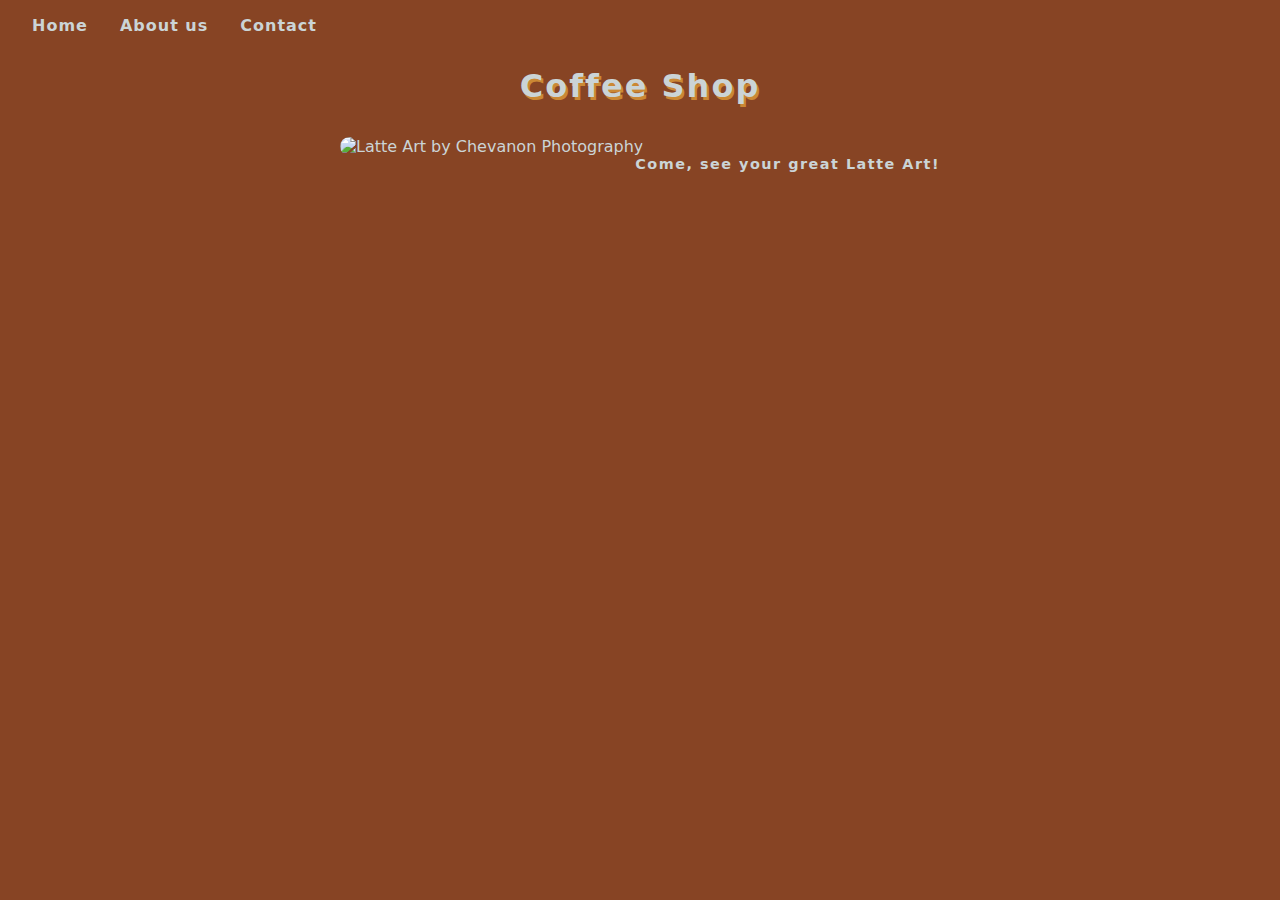
==== index.html @ b58bfa65 "s" ====
<!DOCTYPE html>
<html lang="en">

<head>
  <meta charset="UTF-8" />
  <meta name="viewport" content="width=device-width, initial-scale=1.0" />
  <link rel="stylesheet" href="style.css">
  <title>Coffee Shop</title>
</head>

<body>

  <header>
    <nav>
      <ul>
        <li><a href="./">Home</a></li>
        <li><a href="about.html">About us</a></li>
        <li><a href="contact.html">Contact</a></li>
      </ul>
    </nav>
    <h1 class="title">Coffee Shop</h1>
  </header>

  <main>
    <figure class="featured-img">
      <img src="https://images.pexels.com/photos/302899/pexels-photo-302899.jpeg?auto=compress&cs=tinysrgb&w=600"
        alt="Latte Art by Chevanon Photography" width="100%" />
      <figcaption>Come, see your great Latte Art!</figcaption>
    </figure>
  </main>

</body>

</html>
---- style.css ----
* {
  margin: 0;
  padding: 0;
  box-sizing: border-box;
}

body {
  background-color: #874424;
  color: #cbd4d6;
  font-family: system-ui, -apple-system, BlinkMacSystemFont, 'Segoe UI', Roboto, Oxygen, Ubuntu, Cantarell, 'Open Sans',
    'Helvetica Neue', sans-serif;
}

a {
  color: inherit;
  text-decoration: none;
  font-weight: 700;
  letter-spacing: 1px;
}

a:hover {
  color: white;
  text-shadow: 0px 0px 5px #cbd4d6;
}

nav ul {
  display: flex;
  gap: 2rem;
  margin: 1rem 2rem;
  list-style: none;
}
/* 
nav ul li {
  float: left;
  margin-right: 2rem;
}

nav ul::after {
  content: '';
  clear: both;
  display: table;
} */

h1 {
  text-align: center;
  margin: 2rem;
  letter-spacing: 2px;
  text-shadow: 2px 3px 0px #cb8834;
}

main {
  max-width: 1024px;
  margin: 0 auto;
}

.featured-img {
  max-width: 600px;
  margin: 2rem auto;
}

.featured-img img {
  border-radius: 17px;
}

.featured-img figcaption {
  font-size: 0.9rem;
  font-weight: 600;
  letter-spacing: 1.5px;
  text-align: right;
}

p {
  max-width: 80ch;
  margin: 3rem;
}

.address {
  margin: 2rem 4rem;
}

.address li::marker {
  content: '-> ';
  font-size: 0.9rem;
}

.contact {
  /* text-align: center; */
  margin: 3rem 2rem;
}

.contact__label {
  display: inline-block;
  width: 7rem;
}

.contact__input {
  width: 15rem;
  margin-top: 0.5rem;
  padding: 0.5rem 0.75rem;
  border-radius: 3px;
  resize: none;
  font: inherit;
}

.btn {
  font: inherit;
  margin-top: 0.5rem;
  padding: 0.33rem 0.75rem;
  background-color: #3e079d;
  color: #cbd4d6;
  font-weight: 600;
  border: none;
  border-radius: 5px;
  cursor: pointer;
}

.btn:hover {
  background-color: #503a35;
  color: white;
}

.btn:active {
  transform: translateY(1px);
}

.contact .btn {
  margin-top: 1rem;
  margin-left: 17rem;
}
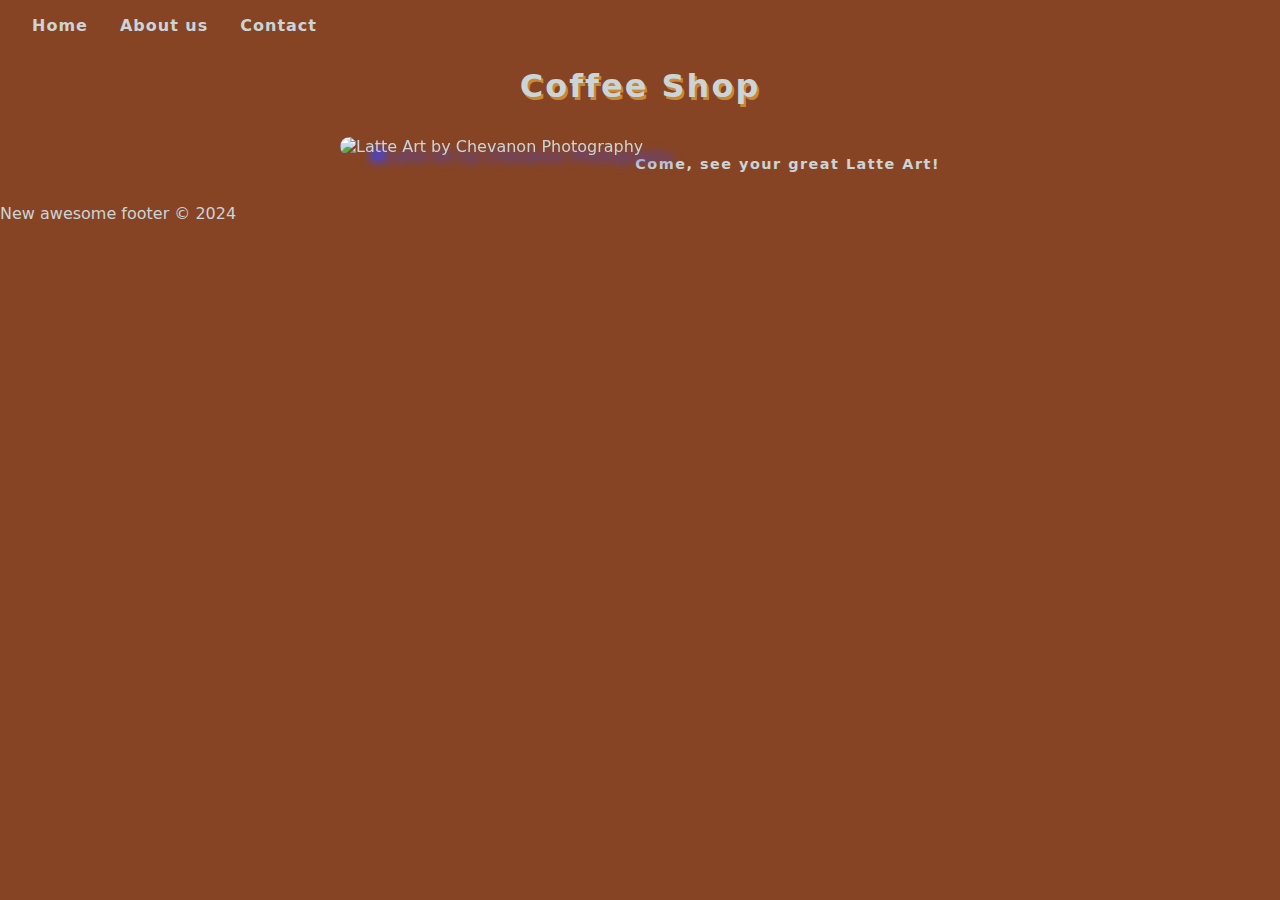
==== commit 6fa362f8: "Added new footer" ====
--- a/index.html
+++ b/index.html
@@ -28,6 +28,7 @@
       <figcaption>Come, see your great Latte Art!</figcaption>
     </figure>
   </main>
+  <footer>New awesome footer &copy; 2024</footer>
 
 </body>
 
--- a/style.css
+++ b/style.css
@@ -7,8 +7,8 @@
 body {
   background-color: #874424;
   color: #cbd4d6;
-  font-family: system-ui, -apple-system, BlinkMacSystemFont, 'Segoe UI', Roboto, Oxygen, Ubuntu, Cantarell, 'Open Sans',
-    'Helvetica Neue', sans-serif;
+  font-family: system-ui, -apple-system, BlinkMacSystemFont, "Segoe UI", Roboto,
+    Oxygen, Ubuntu, Cantarell, "Open Sans", "Helvetica Neue", sans-serif;
 }
 
 a {
@@ -60,6 +60,7 @@
 
 .featured-img img {
   border-radius: 17px;
+  filter: drop-shadow(30px 10px 4px #4444dd);
 }
 
 .featured-img figcaption {
@@ -79,7 +80,7 @@
 }
 
 .address li::marker {
-  content: '-> ';
+  content: "-> ";
   font-size: 0.9rem;
 }
 
